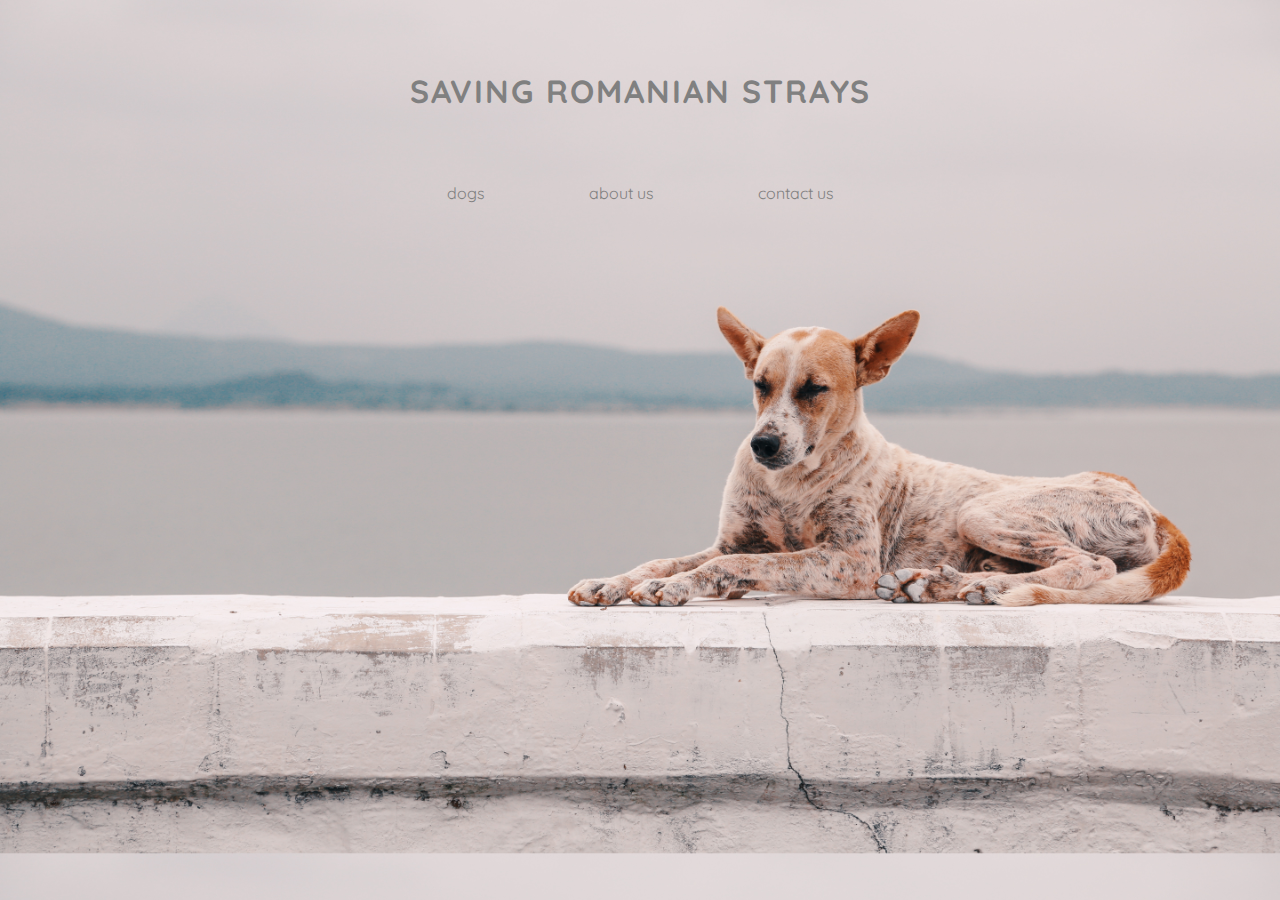
==== index.html @ 059a4ef7 "rename homepage to index" ====
<!DOCTYPE html>
<html>
  <head>
  	<link href= "HomePage.css" type= "text/css" rel= "stylesheet">
  		<title> Saving Romanian Strays </title>
  		<link href="https://fonts.googleapis.com/css?family=Quicksand:300,400,500,700" rel="stylesheet">
  </head>
  <body> 
  	<h1>Saving Romanian Strays</h1>
  	<div class="nav">
    		<a href="Dogs_to_Adopt.html">Dogs</a>
    		<a href="About_Us.html" id="middle">About Us</a>
    		<a href="Apply.html">Contact Us</a>
    </div>

  </body>
</html>
---- HomePage.css ----
/* Stylesheet for Homepage */

html {
	background-image: url("seapup.jpg");
	background-size:cover;
	background-position: 
	background repeat: no-repeat;
}

h1 {
	color:gray;
	letter-spacing: 2px;
	text-transform: uppercase;
	text-align:center;
	padding:50px 200px;
	font-family: Quicksand;
}
a {
	text-decoration: none;
	padding: 50px;
	text-transform: lowercase;
	font-family: Quicksand;
	color: gray;
}
.nav {
	text-align:center;
}
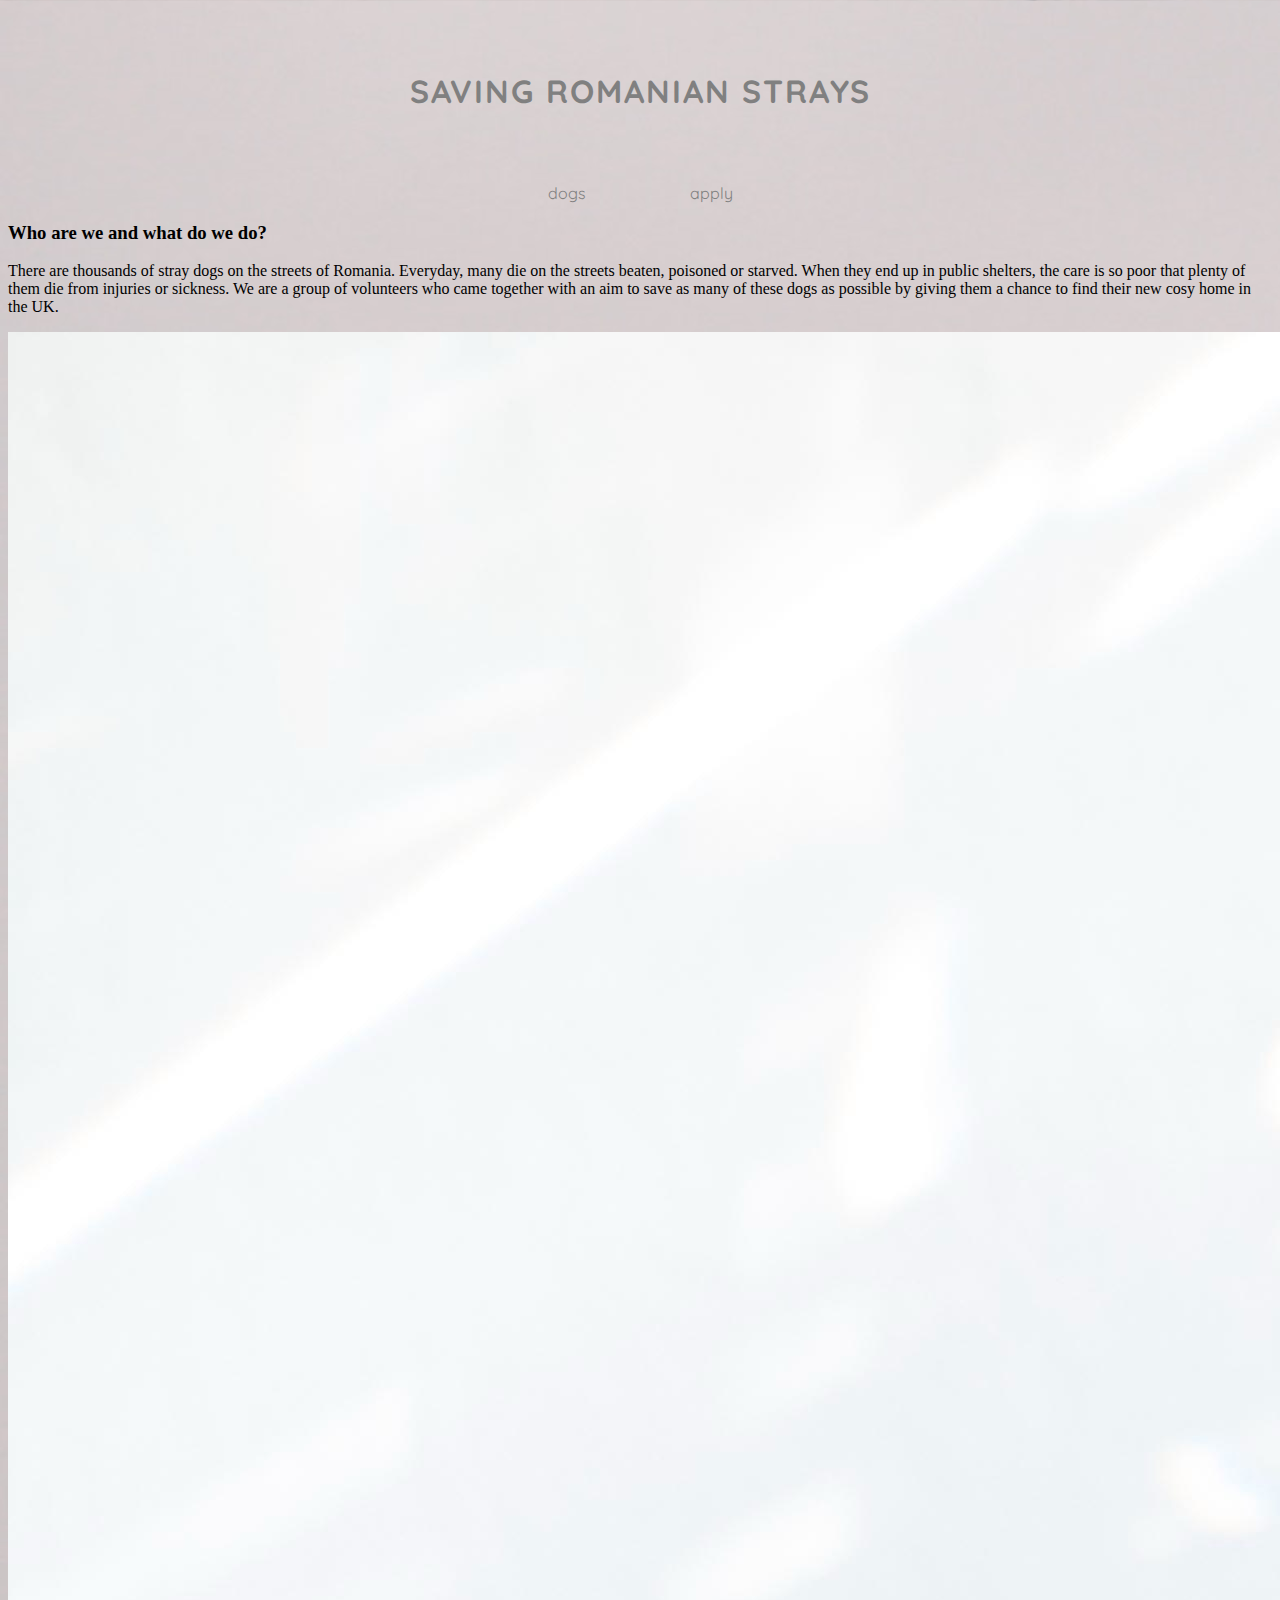
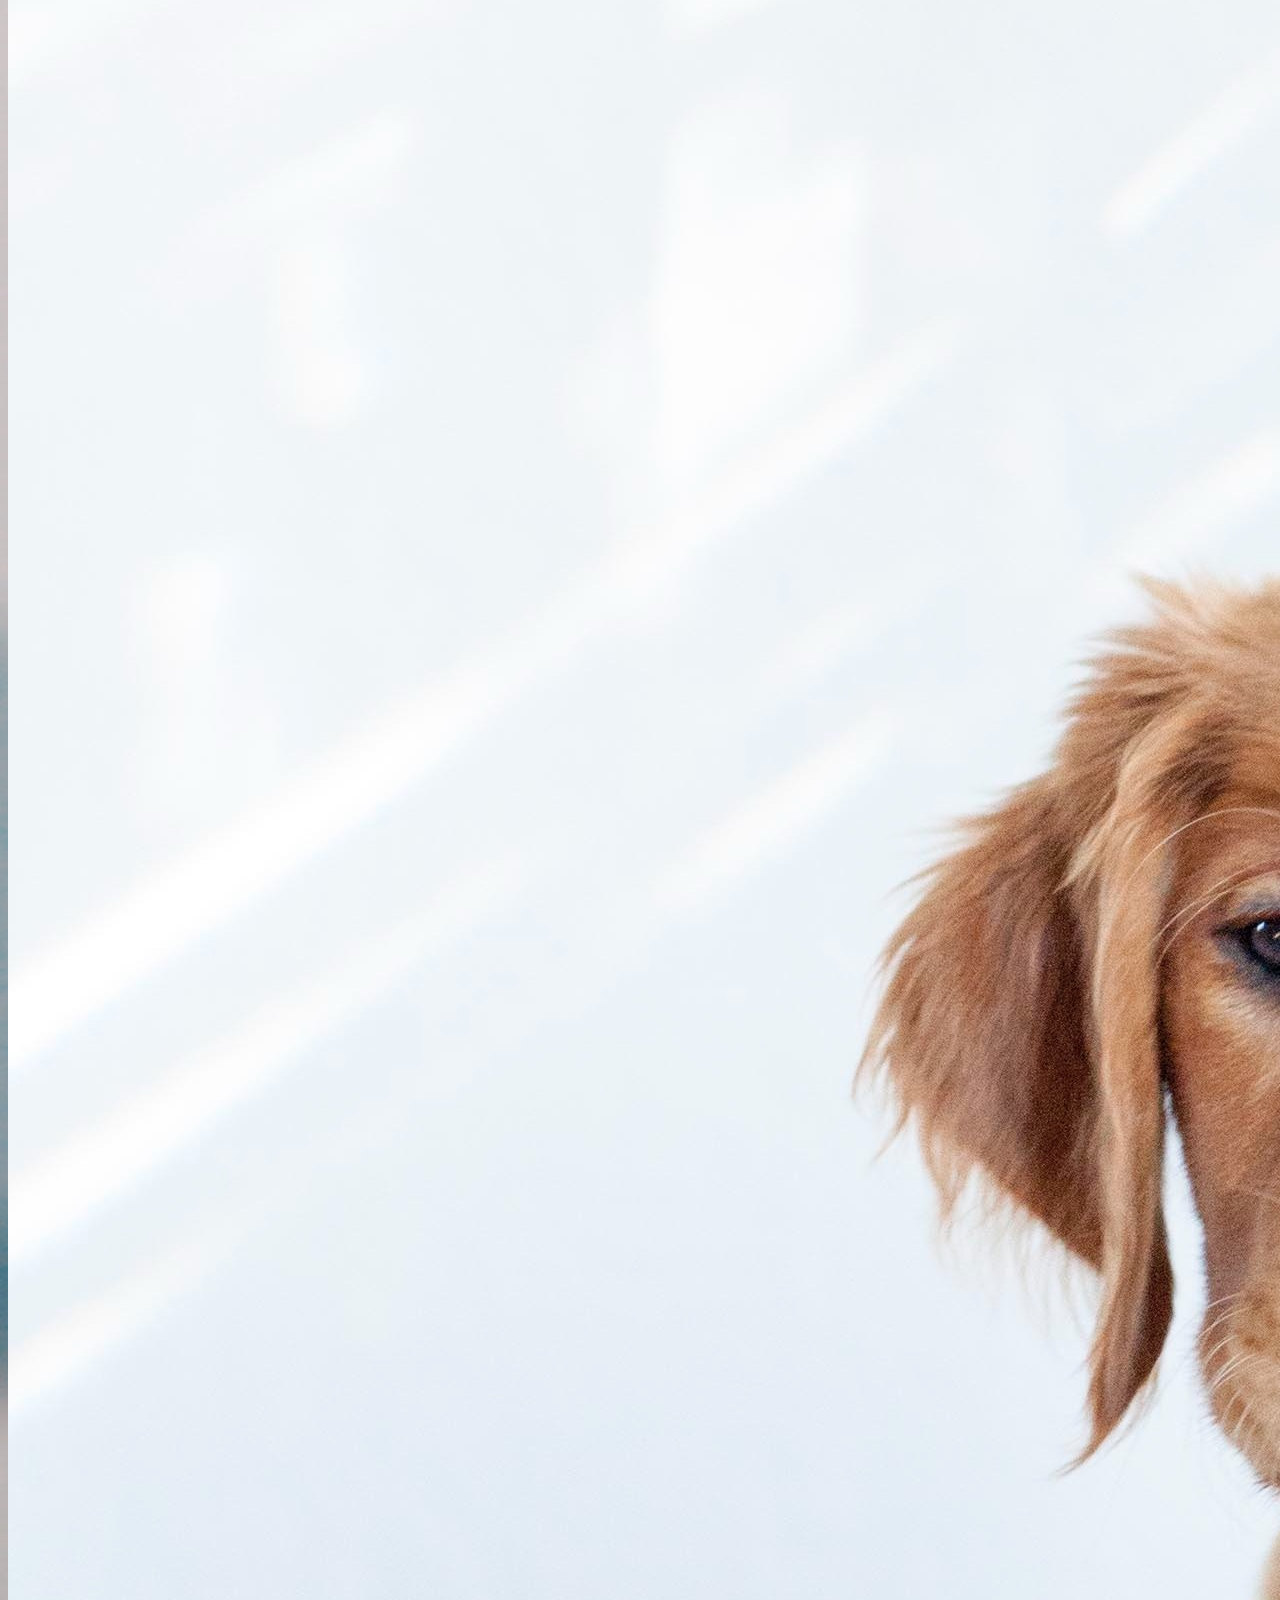
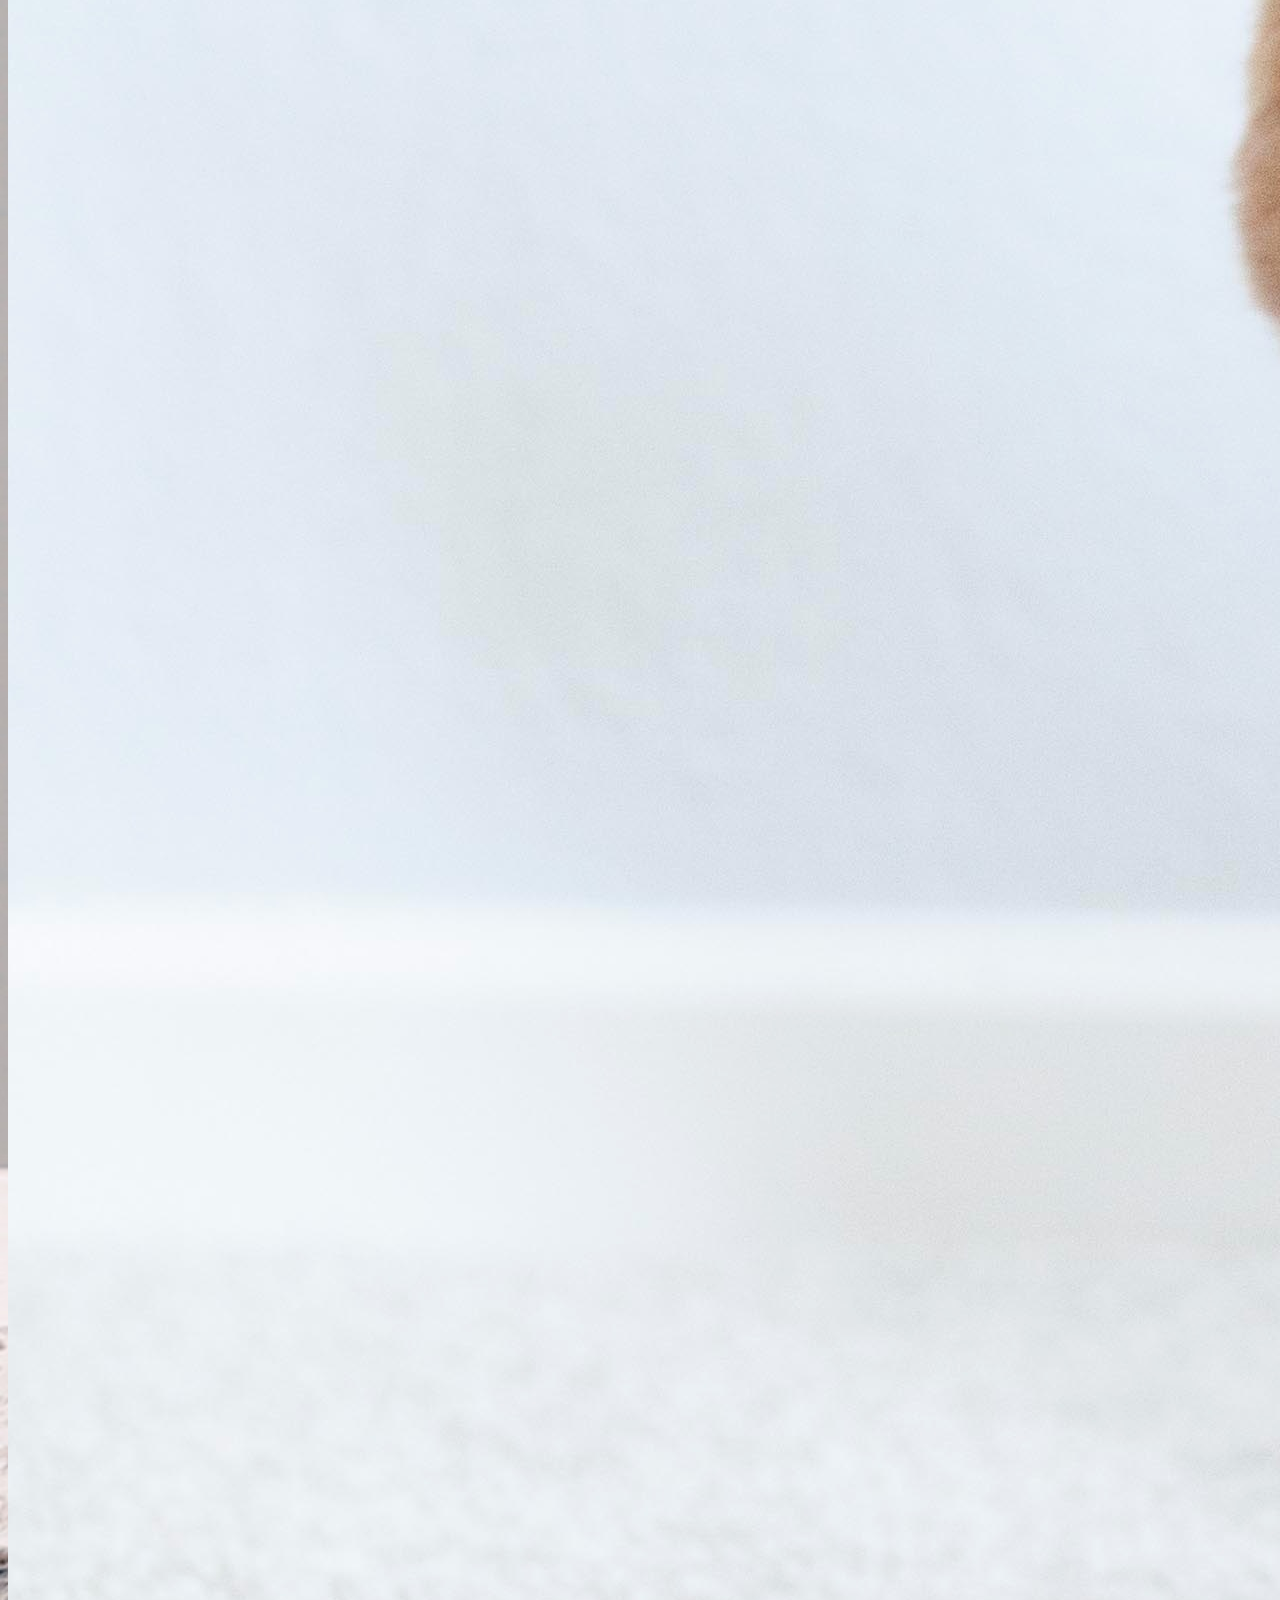
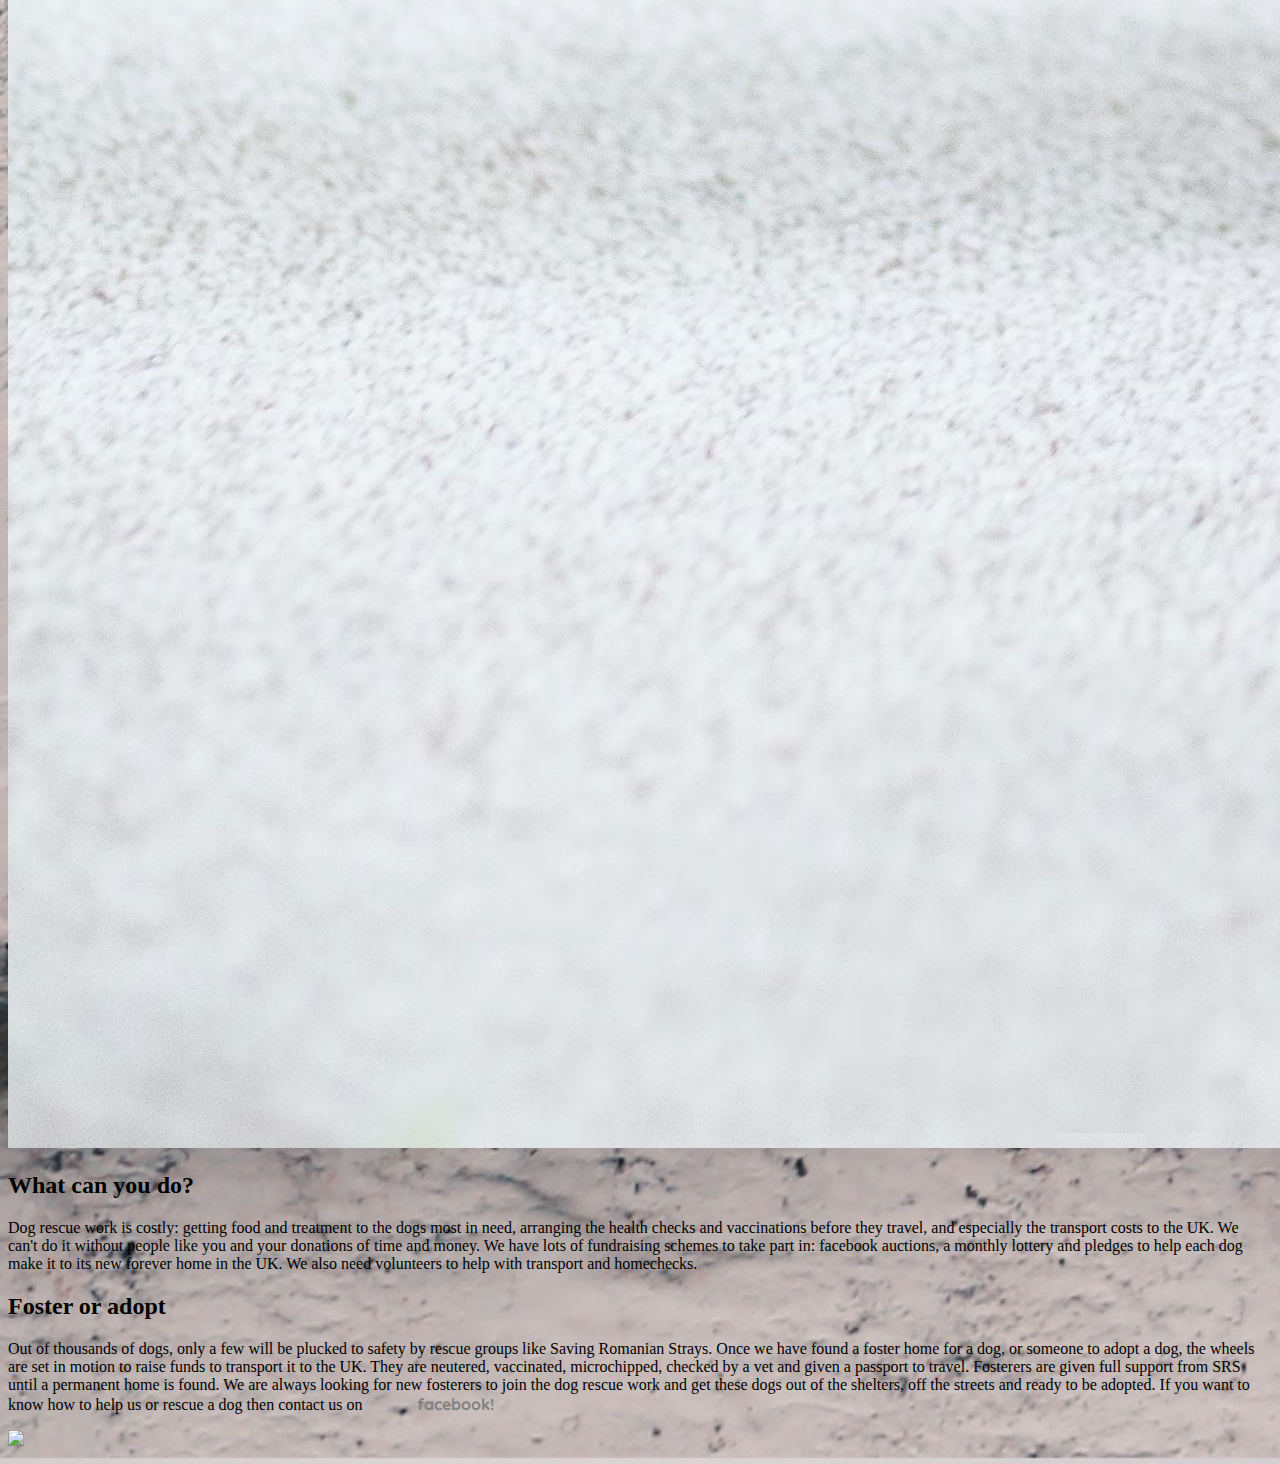
==== commit dd4db9d4: "Update index.html" ====
--- a/index.html
+++ b/index.html
@@ -1,17 +1,41 @@
 <!DOCTYPE html>
 <html>
+<meta name="viewport" content="width=device-width, initial-scale=1.0">
   <head>
-  	<link href= "HomePage.css" type= "text/css" rel= "stylesheet">
+  	<link href= "index.css" type= "text/css" rel= "stylesheet">
   		<title> Saving Romanian Strays </title>
-  		<link href="https://fonts.googleapis.com/css?family=Quicksand:300,400,500,700" rel="stylesheet">
+  		<link href="https://fonts.googleapis.com/css?family=Lato|Open+Sans|Quicksand|Roboto" rel="stylesheet">
   </head>
   <body> 
-  	<h1>Saving Romanian Strays</h1>
-  	<div class="nav">
+  	<div class="first-block">
+  		<h1>Saving Romanian Strays</h1>
+  		<nav class="nav">
     		<a href="Dogs_to_Adopt.html">Dogs</a>
-    		<a href="About_Us.html" id="middle">About Us</a>
-    		<a href="Apply.html">Contact Us</a>
+    		<a href="Apply.html">Apply</a>
+    	</nav>
     </div>
+ 	<div class="second-block">
+ 		<h3>Who are we and what do we do?</h3>
+    	<p>There are thousands of stray dogs on the streets of Romania. Everyday, many die on the streets beaten, poisoned or starved. When they end up in public shelters, the care is so poor that plenty of them die from injuries or sickness. We are a group of volunteers who came together with an aim to save as many of these dogs as possible by giving them a chance to find their new cosy home in the UK. </p>
+    </div>
+ 
+    <div class="third-block">
+	<div class="imgpup">
+		<img src="sadpup.jpg">
+	</div>
+	<div class="donate">
+		<h2>What can you do?</h2>
+		<p> Dog rescue work is costly: getting food and treatment to the dogs most in need, arranging the health checks and vaccinations before they travel, and especially the transport costs to the UK. We can't do it without people like you and your donations of time and money. We have lots of fundraising schemes to take part in: facebook auctions, a monthly lottery and pledges to help each dog make it to its new forever home in the UK. We also need volunteers to help with transport and homechecks. </p>
+     </div>
+ 	</div>
 
+     <div class="fourth-block">
+     	<h2 clas="adopt">Foster or adopt </h2>
+     	<p class="adopt">Out of thousands of dogs, only a few will be plucked to safety by rescue groups like Saving Romanian Strays.  Once we have found a foster home for a dog, or someone to adopt a dog, the wheels are set in motion to raise funds to transport it to the UK. They are neutered, vaccinated, microchipped, checked by a vet and given a passport to travel. Fosterers are given full support from SRS until a permanent home is found. We are always looking for new fosterers to join the dog rescue work and get these dogs out of the shelters, off the streets and ready to be adopted. If you want to know how to help us or rescue a dog then contact us on <a class= "FosterorAdopt" href="https://www.facebook.com/groups/674018512672744/""> <strong>Facebook!</strong> </a> </p>
+	 </div>
+
+	  	<div class="img">
+    	<img src="cutepup.jpg">
+    </div>
   </body>
 </html>
--- a/index.css
+++ b/index.css
@@ -0,0 +1,30 @@
+/* Stylesheet for Homepage */
+
+html {
+	background-image: url("seapup.jpg");
+	background-size:cover;
+	background-position: 
+	background repeat: no-repeat;
+	background-position:relative;
+
+
+}
+
+h1 {
+	color:gray;
+	letter-spacing: 2px;
+	text-transform: uppercase;
+	text-align:center;
+	padding:50px 200px;
+	font-family: Quicksand;
+}
+a {
+	text-decoration: none;
+	padding: 50px;
+	text-transform: lowercase;
+	font-family: Quicksand;
+	color: gray;
+}
+.nav {
+	text-align:center;
+}